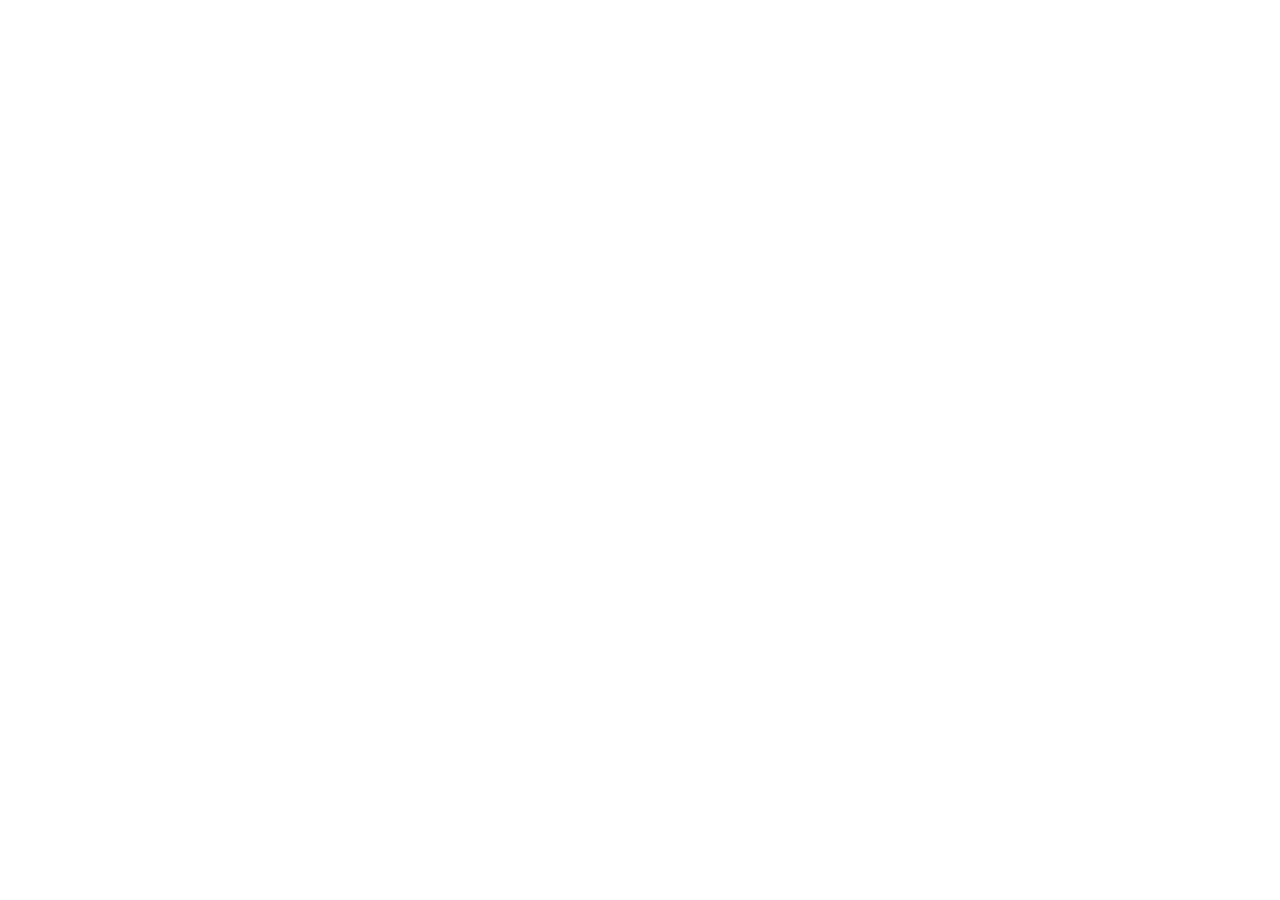
==== index.html @ 09357727 "Basic game played on console.log" ====
<!DOCTYPE html>
<html lang="en">
<head>
    <meta charset="UTF-8">
    <meta name="viewport" content="width=device-width, initial-scale=1.0">
    <title>Document</title>
</head>
<body>
    <script>
        // computer picks random number between 1-3
        // assign rock, paper, scissor to each number
        // rock = 1, paper = 2, scissors = 3
        // set up rules 

        let playerSelection = prompt('Type: rock, paper or scissors!');
        playerSelection.toLowerCase();
        console.log('You picked:' +' '+ playerSelection.toLowerCase());


        let computerSelection = Math.random();
            if (computerSelection < .34) {
                computerSelection = 'rock';
            }
            else if (computerSelection < .68) {
                computerSelection = 'paper';
            }
            else {computerSelection = 'scissors';
            }    
        console.log('Computer picked:'+' '+ computerSelection);
        

        
        function round (playerSelection, computerSelection) {
            if (playerSelection == computerSelection) {
            return 'Draw! Refresh to play again!';
            }
            else if ((playerSelection == 'rock') && (computerSelection == 'paper')) {
            return 'Rock loses to paper! You lose!';
            }
            else if ((playerSelection == 'rock') && (computerSelection == 'scissors')) {
            return 'Rock beats scissors! You win!';
            }
            else if ((playerSelection == 'paper') && (computerSelection == 'rock')) {
            return 'Paper beats rock! You win!';
            }
            else if ((playerSelection == 'paper') && (computerSelection == 'scissors')) {
            return 'Paper loses to scissors! You lose!';
            }
            else if ((playerSelection == 'scissors') && (computerSelection == 'rock')) {
            return 'Scissors loses to rock! You lose!';
            }
            else if ((playerSelection == 'scissors') && (computerSelection == 'paper')) {
            return 'Scissors beats paper! You win!';
            }
        }
        console.log(round(playerSelection, computerSelection));

        



    </script>
</body>
</html>
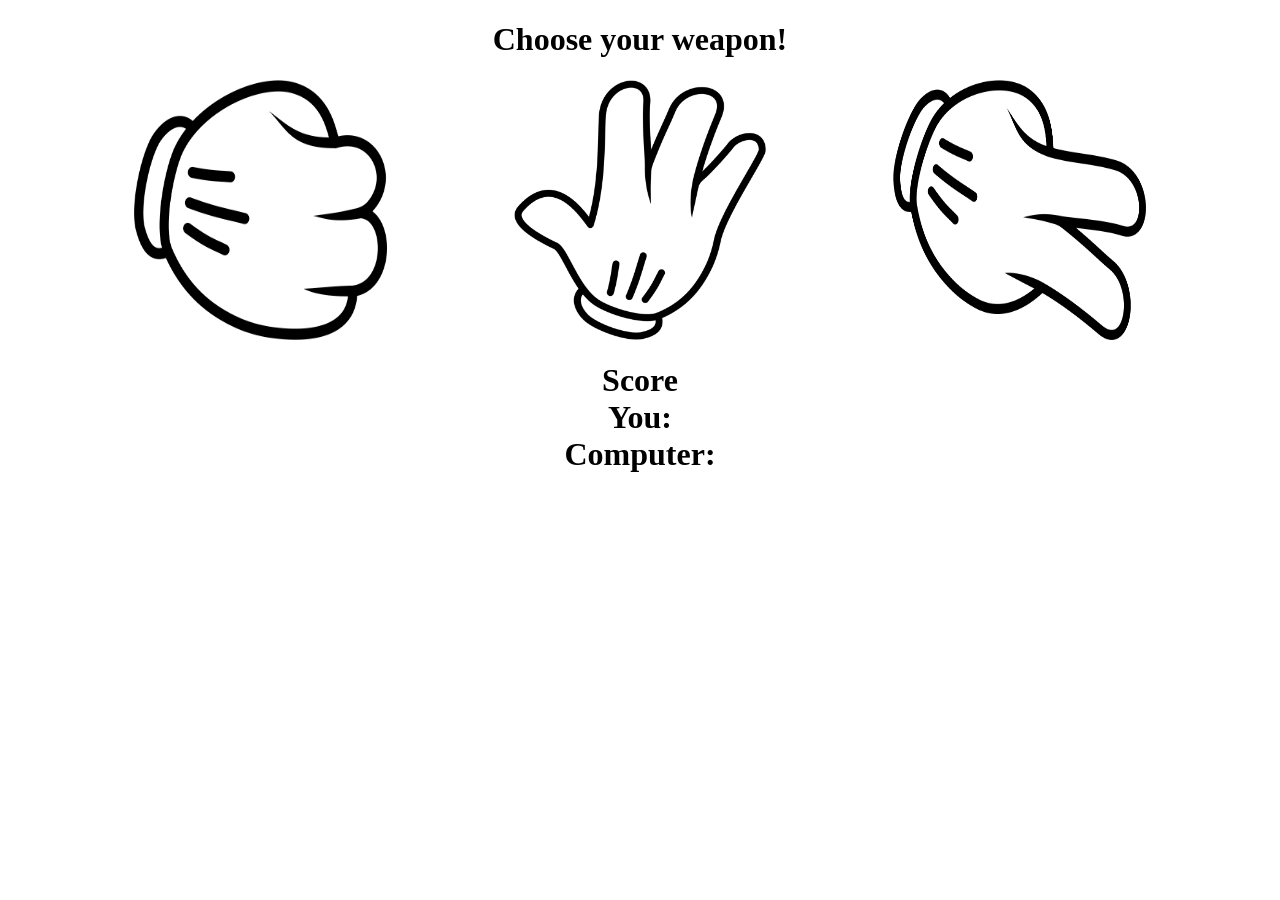
==== commit 63973d35: "2nd attempt  Please enter the commit message for your changes. Lines starting" ====
--- a/index.html
+++ b/index.html
@@ -2,63 +2,32 @@
 <html lang="en">
 <head>
     <meta charset="UTF-8">
+    <meta http-equiv="X-UA-Compatible" content="IE=edge">
     <meta name="viewport" content="width=device-width, initial-scale=1.0">
-    <title>Document</title>
+    <link rel="stylesheet" href="style.css">
+    <title>Rock, Paper, Scissors</title>
 </head>
 <body>
-    <script>
-        // computer picks random number between 1-3
-        // assign rock, paper, scissor to each number
-        // rock = 1, paper = 2, scissors = 3
-        // set up rules 
-
-        let playerSelection = prompt('Type: rock, paper or scissors!');
-        playerSelection.toLowerCase();
-        console.log('You picked:' +' '+ playerSelection.toLowerCase());
+        <h1>
+            Choose your weapon!
+        </h1>
+    <section>
+        <img id="rock" src="img/rock.png">
+        <img id="paper" src="img/paper.png">
+        <img id="scissors" src="img/scissors.png">
+    </section>
+        <h1>
+            Score
+            <br>
+            <span id='userScore'>You:</span>
+            <br>
+            <span id='pcScore'>Computer:</span>
+            <br>
+            <span id="result"></span>
+        </h1>
 
 
-        let computerSelection = Math.random();
-            if (computerSelection < .34) {
-                computerSelection = 'rock';
-            }
-            else if (computerSelection < .68) {
-                computerSelection = 'paper';
-            }
-            else {computerSelection = 'scissors';
-            }    
-        console.log('Computer picked:'+' '+ computerSelection);
-        
+    <script type="text/javascript" src="scripts.js"></script>    
 
-        
-        function round (playerSelection, computerSelection) {
-            if (playerSelection == computerSelection) {
-            return 'Draw! Refresh to play again!';
-            }
-            else if ((playerSelection == 'rock') && (computerSelection == 'paper')) {
-            return 'Rock loses to paper! You lose!';
-            }
-            else if ((playerSelection == 'rock') && (computerSelection == 'scissors')) {
-            return 'Rock beats scissors! You win!';
-            }
-            else if ((playerSelection == 'paper') && (computerSelection == 'rock')) {
-            return 'Paper beats rock! You win!';
-            }
-            else if ((playerSelection == 'paper') && (computerSelection == 'scissors')) {
-            return 'Paper loses to scissors! You lose!';
-            }
-            else if ((playerSelection == 'scissors') && (computerSelection == 'rock')) {
-            return 'Scissors loses to rock! You lose!';
-            }
-            else if ((playerSelection == 'scissors') && (computerSelection == 'paper')) {
-            return 'Scissors beats paper! You win!';
-            }
-        }
-        console.log(round(playerSelection, computerSelection));
-
-        
-
-
-
-    </script>
 </body>
 </html>
--- a/style.css
+++ b/style.css
@@ -0,0 +1,11 @@
+h1 {
+    text-align: center;
+}
+section {
+    display: flex;
+    justify-content: space-evenly;
+}
+section img {
+    width: 20%;
+    height: auto;
+}
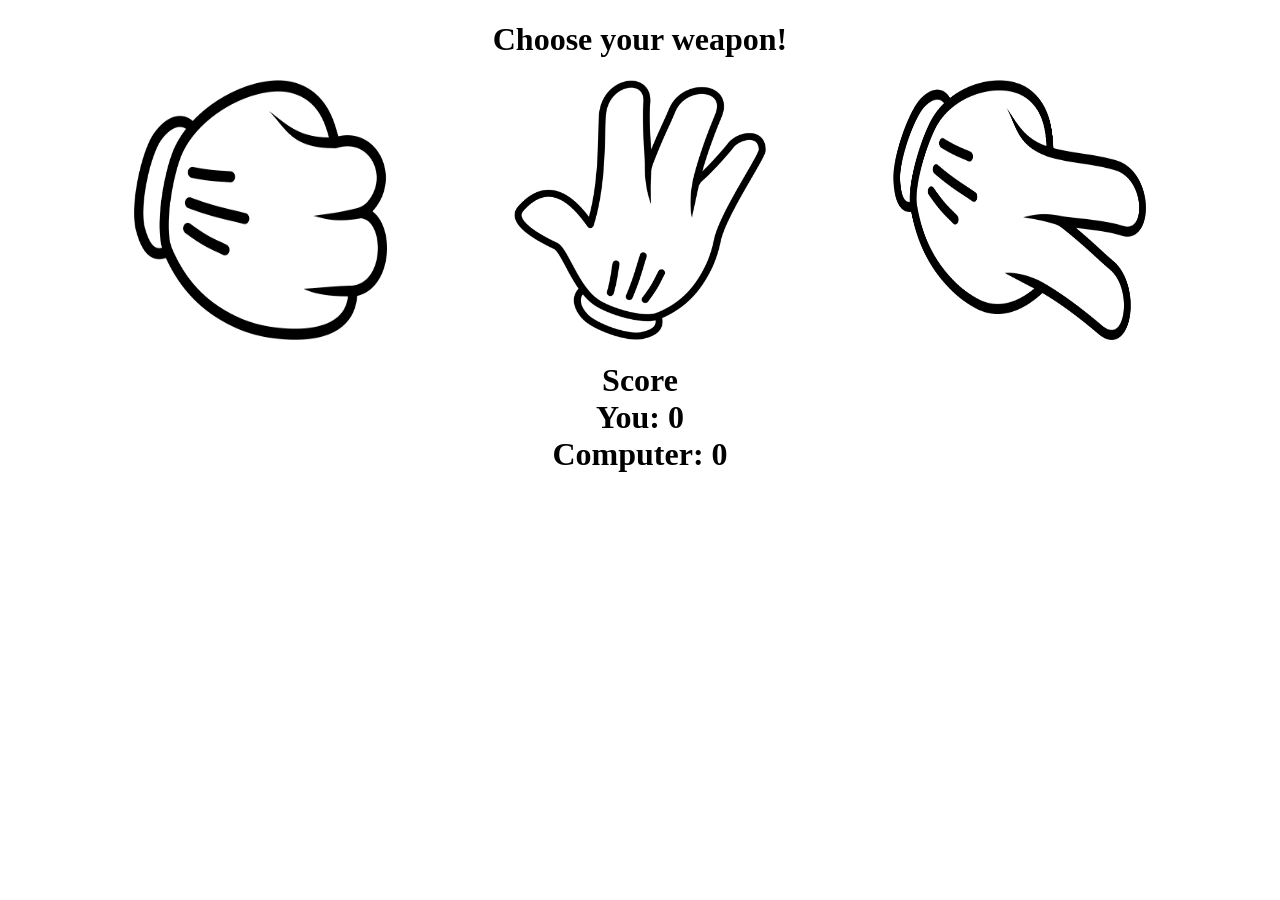
==== commit 2791f2fc: "fixed scoring" ====
--- a/index.html
+++ b/index.html
@@ -19,10 +19,13 @@
         <h1>
             Score
             <br>
-            <span id='userScore'>You:</span>
+            <span>You:</span>
+            <span id='userScore'>0</span>
             <br>
-            <span id='pcScore'>Computer:</span>
+            <span>Computer:</span>
+            <span id='pcScore'>0</span>
             <br>
+            <span id='pcPlay'></span>
             <span id="result"></span>
         </h1>
 
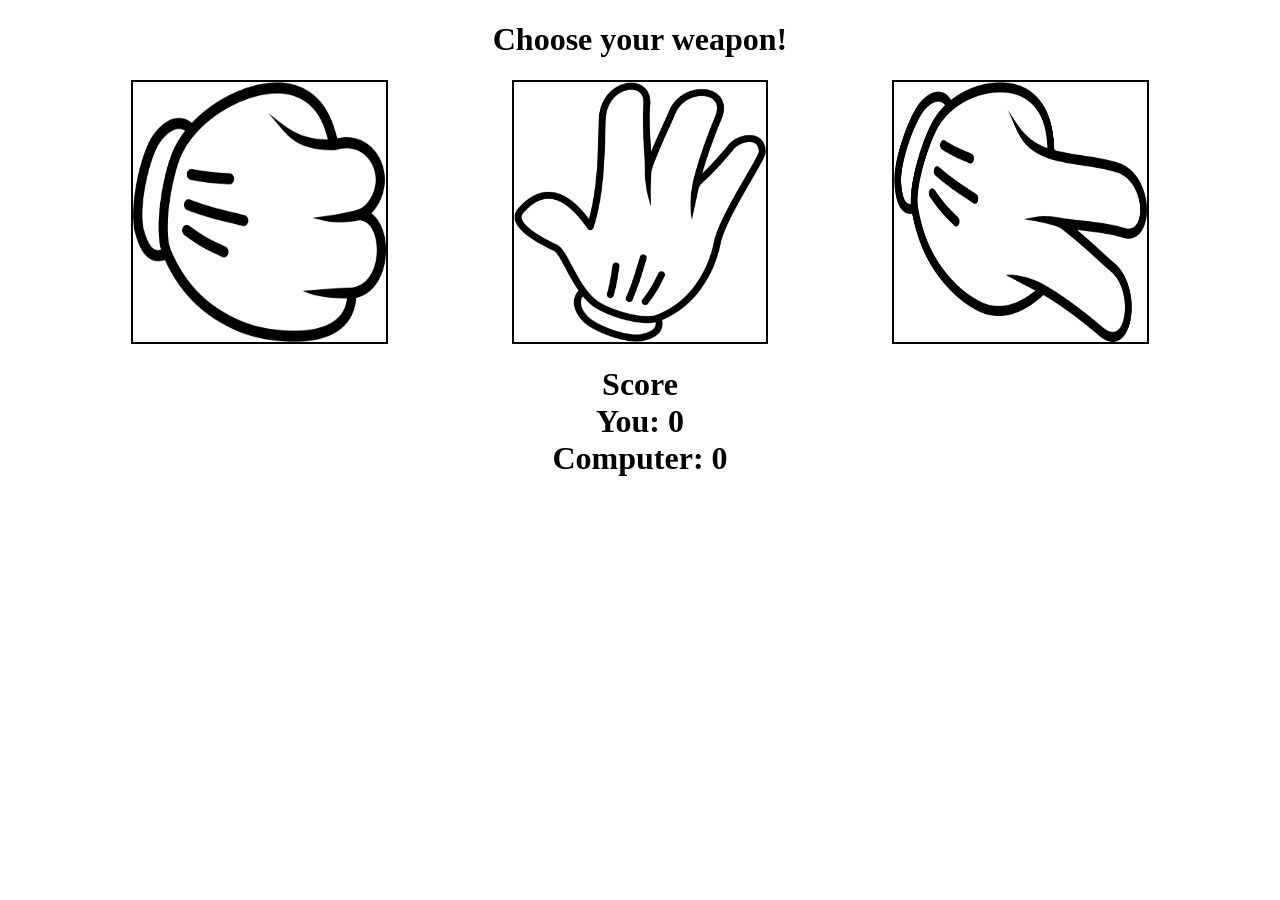
==== commit f39d38da: "moved computerSelection into function" ====
--- a/index.html
+++ b/index.html
@@ -11,7 +11,7 @@
         <h1>
             Choose your weapon!
         </h1>
-    <section>
+    <section id="weapon">
         <img id="rock" src="img/rock.png">
         <img id="paper" src="img/paper.png">
         <img id="scissors" src="img/scissors.png">
--- a/style.css
+++ b/style.css
@@ -8,4 +8,5 @@
 section img {
     width: 20%;
     height: auto;
+    border: 2px black solid
 }
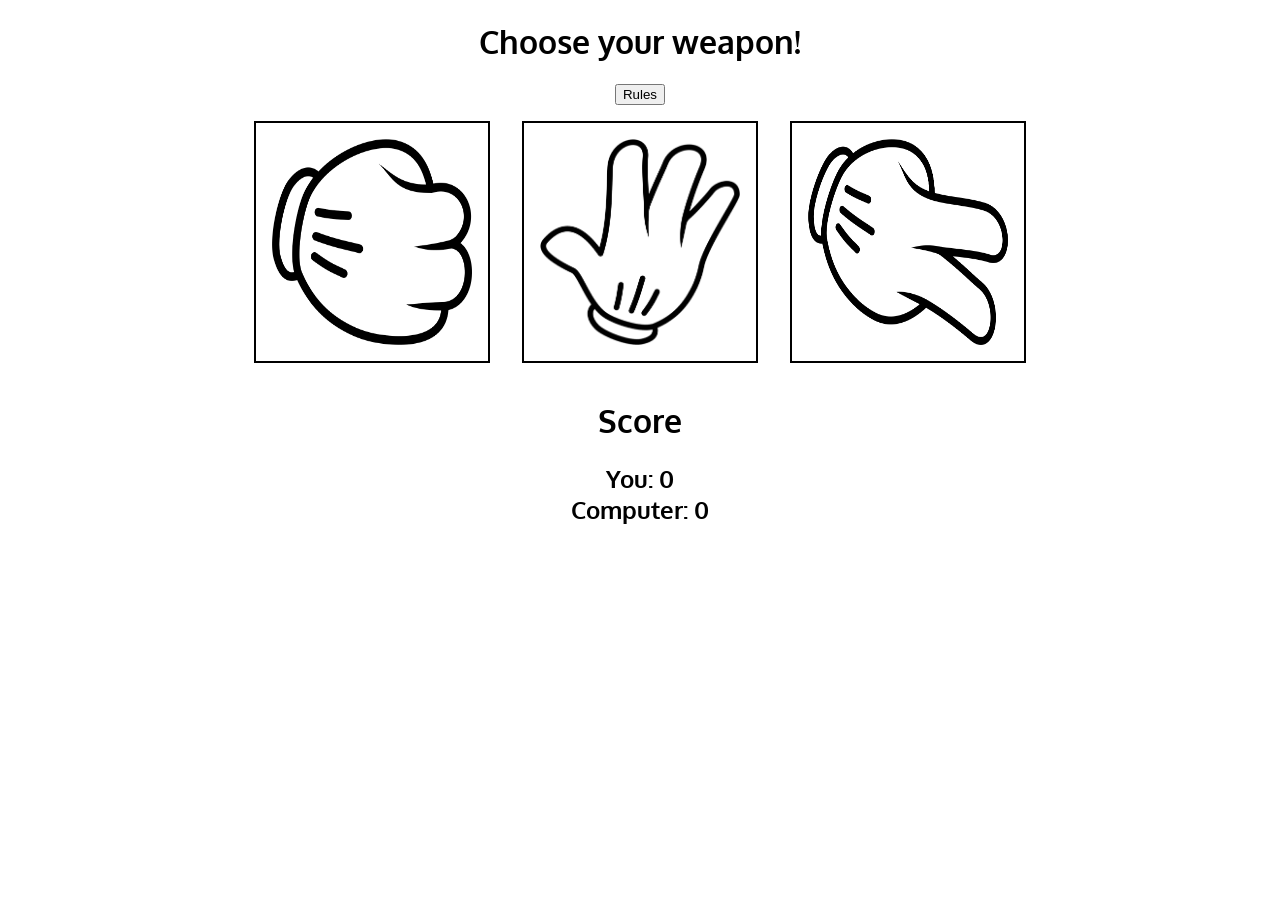
==== commit 504fb913: "added rules" ====
--- a/index.html
+++ b/index.html
@@ -4,6 +4,9 @@
     <meta charset="UTF-8">
     <meta http-equiv="X-UA-Compatible" content="IE=edge">
     <meta name="viewport" content="width=device-width, initial-scale=1.0">
+    <link rel="preconnect" href="https://fonts.googleapis.com">
+    <link rel="preconnect" href="https://fonts.gstatic.com" crossorigin>
+    <link href="https://fonts.googleapis.com/css2?family=Oxygen:wght@300;400;700&display=swap" rel="stylesheet"> 
     <link rel="stylesheet" href="style.css">
     <title>Rock, Paper, Scissors</title>
 </head>
@@ -11,6 +14,19 @@
         <h1>
             Choose your weapon!
         </h1>
+        <button id="rules">
+        Rules
+        </button>
+
+        <p id="rulesList" class="hidden">
+            The rules of this duel is are simple. 
+            <br>Pick your weapon. 
+            <br>Rocks wins against scissors.
+            <br>Scissors beats paper.
+            <br>Paper destroys rock.
+            <br>Choose wisely...
+            
+        </p>
     <section id="weapon">
         <img id="rock" src="img/rock.png">
         <img id="paper" src="img/paper.png">
@@ -18,19 +34,16 @@
     </section>
         <h1>
             Score
+        </h1>
+        <h2>
+            <span>You:</span> <span id='userScore'>0</span>
             <br>
-            <span>You:</span>
-            <span id='userScore'>0</span>
+            <span>Computer:</span> <span id='pcScore'>0</span>
             <br>
-            <span>Computer:</span>
-            <span id='pcScore'>0</span>
-            <br>
-            <span id='pcPlay'></span>
-            <span id="result"></span>
-        </h1>
+            <span id='pcPlay'></span> <span id="result"></span>
+        </h2>
 
 
     <script type="text/javascript" src="scripts.js"></script>    
-
 </body>
 </html>
--- a/style.css
+++ b/style.css
@@ -1,12 +1,38 @@
-h1 {
+html {
+    font-family: 'Oxygen', sans-serif;
+}
+.hidden{
+    display: none;
+}
+body {
+    font-size: 1rem;
+}
+h1, h2 {
     text-align: center;
 }
 section {
     display: flex;
-    justify-content: space-evenly;
+    justify-content: center;
+    flex-wrap: wrap;
 }
 section img {
-    width: 20%;
+    width: 200px;
     height: auto;
-    border: 2px black solid
+    margin: 1rem;
+    padding: 1rem;
+    border: 2px black solid;
+}
+p{
+    text-align: center;
+    justify-content: center;
+    display: flex;
+    height: 20%;
+    width: 50%;
+    margin: 1rem auto;
+    
+}
+button {
+    display: flex;
+    margin: 0 auto;
+
 }
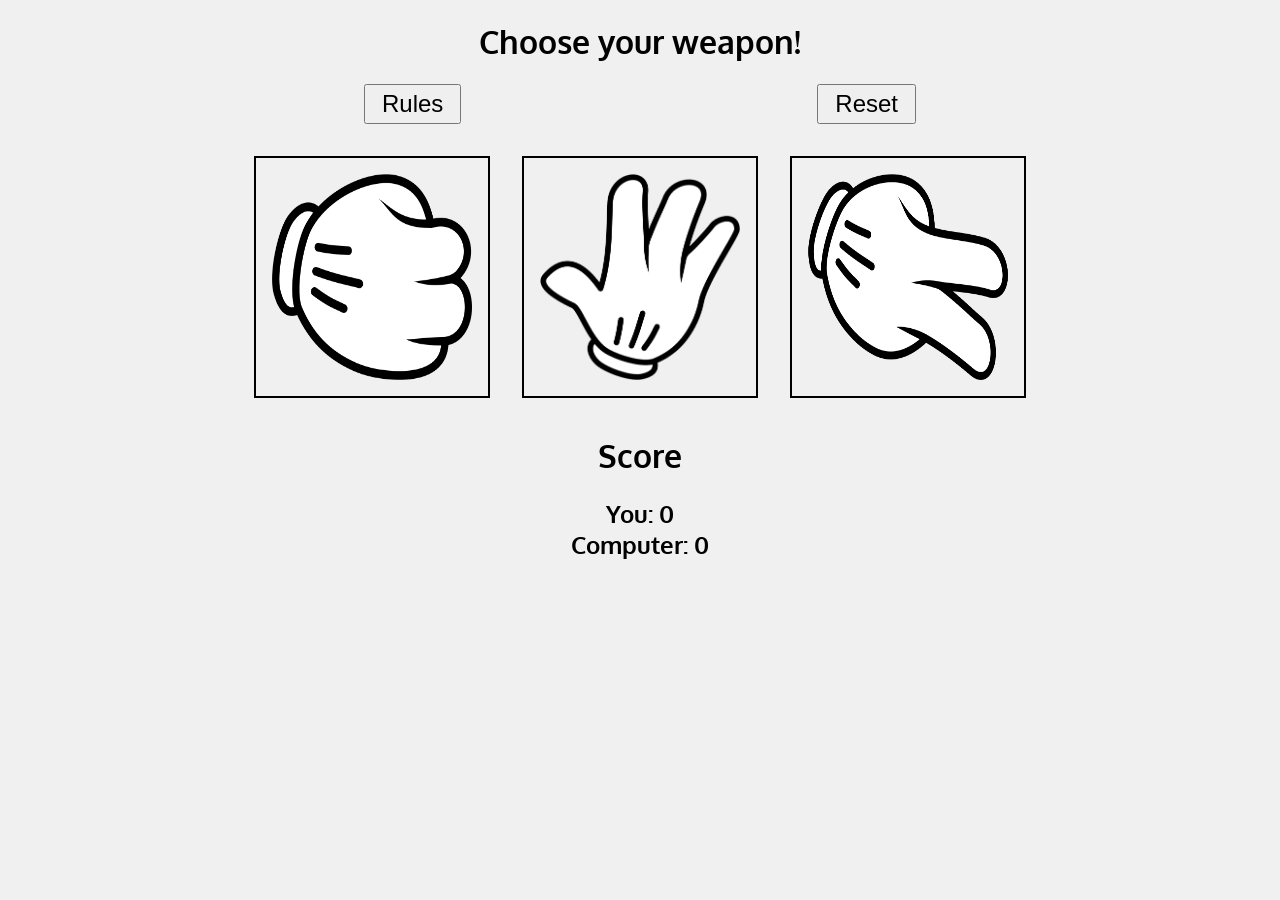
==== commit 8363a831: "add reset button" ====
--- a/index.html
+++ b/index.html
@@ -14,10 +14,14 @@
         <h1>
             Choose your weapon!
         </h1>
-        <button id="rules">
-        Rules
-        </button>
-
+        <h3>
+            <button id="rules">
+            Rules
+            </button>
+            <button id="reset">
+            Reset
+            </button>
+        </h3>
         <p id="rulesList" class="hidden">
             The rules of this duel is are simple. 
             <br>Pick your weapon. 
--- a/style.css
+++ b/style.css
@@ -1,5 +1,6 @@
 html {
     font-family: 'Oxygen', sans-serif;
+    background-color: rgba(240,240,240,1);
 }
 .hidden{
     display: none;
@@ -31,8 +32,14 @@
     margin: 1rem auto;
     
 }
-button {
+h3 {
     display: flex;
     margin: 0 auto;
+    justify-content: space-evenly;
+}
 
-}+button {
+    font-size: 1.5rem;
+    padding: .25rem 1rem;
+    margin-bottom: 1rem;
+}
